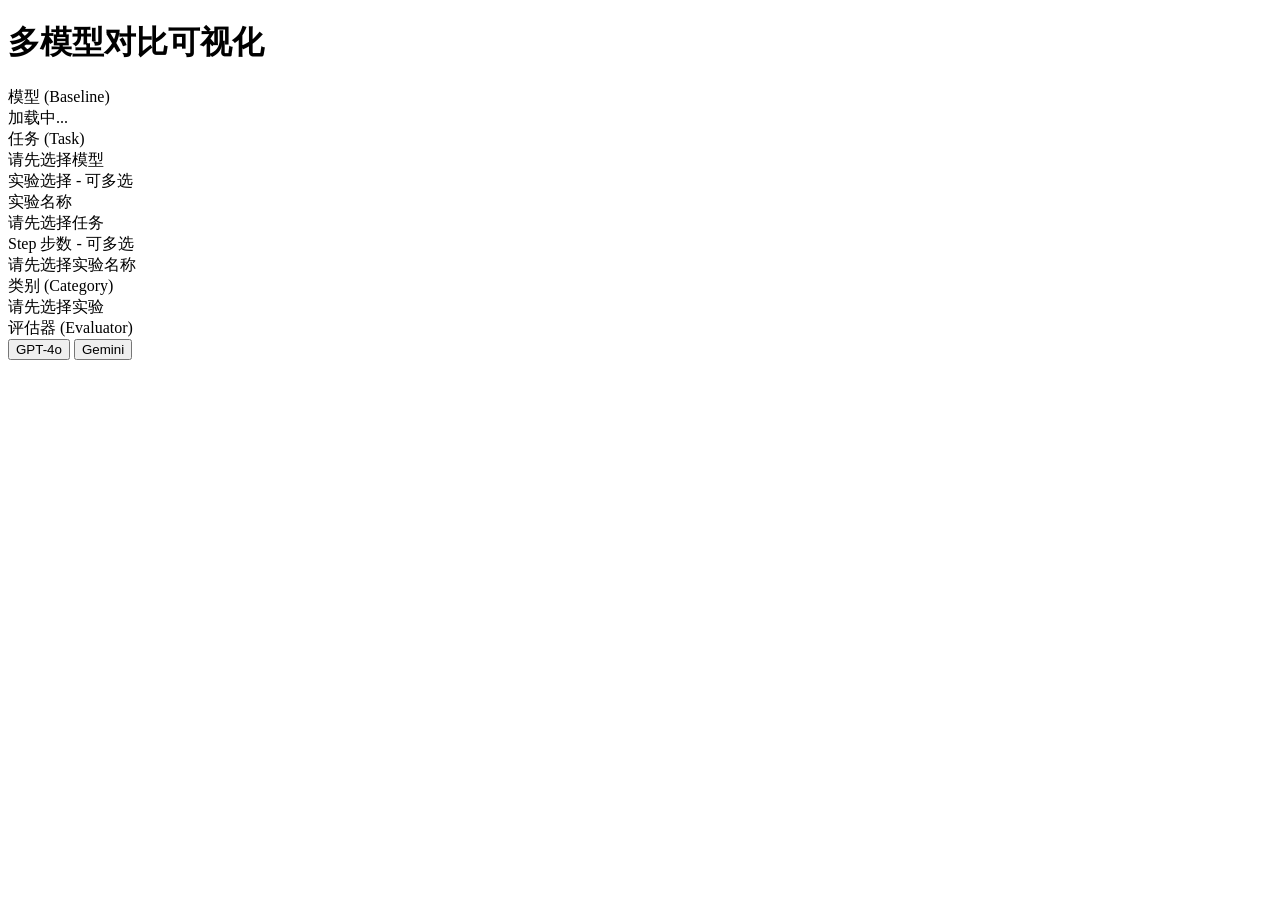
==== vis/templates/compare/index.html @ a52764e8 "[INIT]" ====
<!DOCTYPE html>
<html lang="zh-CN">
<head>
    <meta charset="UTF-8">
    <meta name="viewport" content="width=device-width, initial-scale=1.0">
    <title>多模型对比可视化</title>
    <link rel="stylesheet" href="/static/style.css">
    <link rel="stylesheet" href="/static/main.css">
</head>
<body>
    <div class="container">
        <h1>多模型对比可视化</h1>

        <!-- 选择按钮区域 -->
        <div class="selection-area">
            <!-- Baseline 选择 -->
            <div class="selection-group">
                <label>模型 (Baseline)</label>
                <div class="button-group" id="baseline-buttons">
                    <div class="loading">加载中...</div>
                </div>
            </div>
            
            <!-- 任务选择 -->
            <div class="selection-group">
                <label>任务 (Task)</label>
                <div class="button-group" id="task-buttons">
                    <span class="empty-state">请先选择模型</span>
                </div>
            </div>
            
            <!-- 实验选择 -->
            <div class="selection-group exp-selection-group">
                <label>实验选择 - 可多选</label>
                <div class="two-column-selection">
                    <div class="column-selection">
                        <div class="column-label">实验名称</div>
                        <div class="button-group" id="exp-base-buttons">
                            <span class="empty-state">请先选择任务</span>
                        </div>
                    </div>
                    <div class="column-selection">
                        <div class="column-label">Step 步数 - 可多选</div>
                        <div class="button-group" id="exp-step-buttons">
                            <span class="empty-state">请先选择实验名称</span>
                        </div>
                    </div>
                </div>
            </div>
            
            <!-- 类别选择 -->
            <div class="selection-group">
                <label>类别 (Category)</label>
                <div class="button-group" id="category-buttons">
                    <span class="empty-state">请先选择实验</span>
                </div>
            </div>
            
            <!-- 评估器选择 -->
            <div class="selection-group">
                <label>评估器 (Evaluator)</label>
                <div class="button-group" id="evaluator-buttons">
                    <button class="btn active" onclick="selectEvaluator('gpt')">GPT-4o</button>
                    <button class="btn" onclick="selectEvaluator('gemini')">Gemini</button>
                </div>
            </div>
        </div>

        <!-- 对比统计区域 -->
        <div class="comparison-area" id="comparison-area" style="display: none;">
            <div class="comparison-title">实验对比统计</div>
            <div class="comparison-table-container">
                <table class="comparison-table" id="comparison-table">
                    <thead>
                        <tr>
                            <th>指标</th>
                            <!-- 动态添加实验列 -->
                        </tr>
                    </thead>
                    <tbody>
                        <!-- 动态添加数据行 -->
                    </tbody>
                </table>
            </div>
        </div>

        <!-- Ours 视图区域（仅展示得分，无样例） -->
        <div class="ours-area" id="ours-area" style="display: none;">
            <div class="ours-title">Ours 聚合得分 (customization + illustration + spatial + temporal)</div>
            <div class="ours-table-container" id="ours-table-container">
                <!-- 动态生成 ours 表格 -->
            </div>
        </div>

        <!-- Benchmark 区域（保留元素避免 JS 报错，始终隐藏） -->
        <div id="benchmark-area" style="display: none;"></div>

        <!-- 样本展示区域 -->
        <div class="samples-area" id="samples-area" style="display: none;">
            <div class="samples-header">
                <h2>样本对比展示</h2>
                <div class="pagination" id="pagination"></div>
            </div>
            <div class="samples-list" id="samples-list"></div>
        </div>
    </div>

    <!-- 浮动换页按钮 -->
    <div class="floating-pagination" id="floating-pagination" style="display: none;">
        <button class="floating-pagination-btn" id="floating-prev-btn" onclick="changePage(currentPage - 1)" disabled>
            <span>‹</span>
        </button>
        <div class="floating-page-info" id="floating-page-info">
            <span id="floating-page-text">1 / 1</span>
        </div>
        <button class="floating-pagination-btn" id="floating-next-btn" onclick="changePage(currentPage + 1)" disabled>
            <span>›</span>
        </button>
    </div>

    <script src="/static/main.js"></script>
</body>
</html>
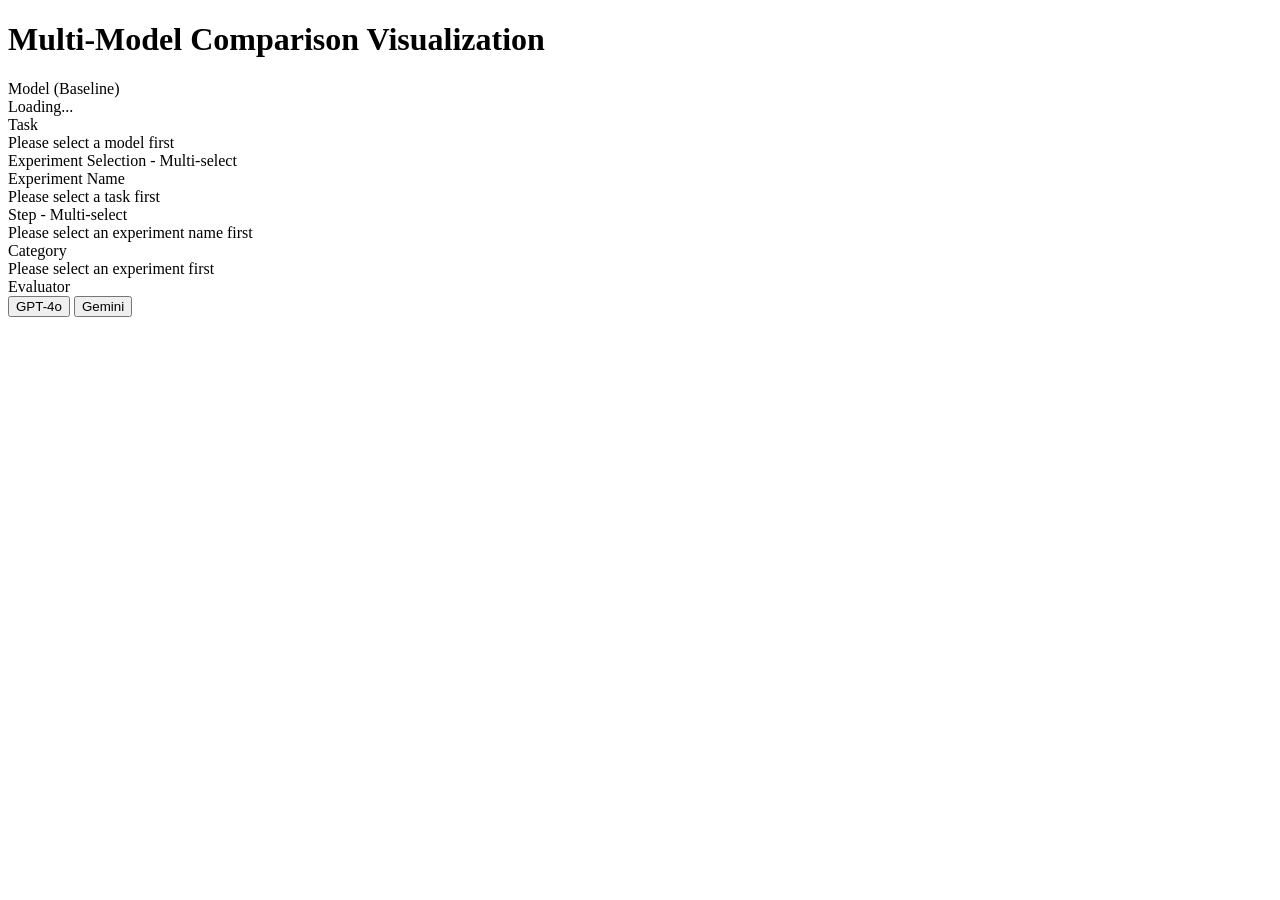
==== commit 76d7096d: "[UPDATE] translate all Chinese comments and strings to English Translated Chinese comments, docstrin" ====
--- a/vis/templates/compare/index.html
+++ b/vis/templates/compare/index.html
@@ -1,64 +1,64 @@
 <!DOCTYPE html>
-<html lang="zh-CN">
+<html lang="en">
 <head>
     <meta charset="UTF-8">
     <meta name="viewport" content="width=device-width, initial-scale=1.0">
-    <title>多模型对比可视化</title>
+    <title>Multi-Model Comparison Visualization</title>
     <link rel="stylesheet" href="/static/style.css">
     <link rel="stylesheet" href="/static/main.css">
 </head>
 <body>
     <div class="container">
-        <h1>多模型对比可视化</h1>
+        <h1>Multi-Model Comparison Visualization</h1>
 
-        <!-- 选择按钮区域 -->
+        <!-- Selection area -->
         <div class="selection-area">
-            <!-- Baseline 选择 -->
+            <!-- Baseline selection -->
             <div class="selection-group">
-                <label>模型 (Baseline)</label>
+                <label>Model (Baseline)</label>
                 <div class="button-group" id="baseline-buttons">
-                    <div class="loading">加载中...</div>
+                    <div class="loading">Loading...</div>
                 </div>
             </div>
-            
-            <!-- 任务选择 -->
+
+            <!-- Task selection -->
             <div class="selection-group">
-                <label>任务 (Task)</label>
+                <label>Task</label>
                 <div class="button-group" id="task-buttons">
-                    <span class="empty-state">请先选择模型</span>
+                    <span class="empty-state">Please select a model first</span>
                 </div>
             </div>
-            
-            <!-- 实验选择 -->
+
+            <!-- Experiment selection -->
             <div class="selection-group exp-selection-group">
-                <label>实验选择 - 可多选</label>
+                <label>Experiment Selection - Multi-select</label>
                 <div class="two-column-selection">
                     <div class="column-selection">
-                        <div class="column-label">实验名称</div>
+                        <div class="column-label">Experiment Name</div>
                         <div class="button-group" id="exp-base-buttons">
-                            <span class="empty-state">请先选择任务</span>
+                            <span class="empty-state">Please select a task first</span>
                         </div>
                     </div>
                     <div class="column-selection">
-                        <div class="column-label">Step 步数 - 可多选</div>
+                        <div class="column-label">Step - Multi-select</div>
                         <div class="button-group" id="exp-step-buttons">
-                            <span class="empty-state">请先选择实验名称</span>
+                            <span class="empty-state">Please select an experiment name first</span>
                         </div>
                     </div>
                 </div>
             </div>
-            
-            <!-- 类别选择 -->
+
+            <!-- Category selection -->
             <div class="selection-group">
-                <label>类别 (Category)</label>
+                <label>Category</label>
                 <div class="button-group" id="category-buttons">
-                    <span class="empty-state">请先选择实验</span>
+                    <span class="empty-state">Please select an experiment first</span>
                 </div>
             </div>
-            
-            <!-- 评估器选择 -->
+
+            <!-- Evaluator selection -->
             <div class="selection-group">
-                <label>评估器 (Evaluator)</label>
+                <label>Evaluator</label>
                 <div class="button-group" id="evaluator-buttons">
                     <button class="btn active" onclick="selectEvaluator('gpt')">GPT-4o</button>
                     <button class="btn" onclick="selectEvaluator('gemini')">Gemini</button>
@@ -66,46 +66,46 @@
             </div>
         </div>
 
-        <!-- 对比统计区域 -->
+        <!-- Comparison statistics area -->
         <div class="comparison-area" id="comparison-area" style="display: none;">
-            <div class="comparison-title">实验对比统计</div>
+            <div class="comparison-title">Experiment Comparison Statistics</div>
             <div class="comparison-table-container">
                 <table class="comparison-table" id="comparison-table">
                     <thead>
                         <tr>
-                            <th>指标</th>
-                            <!-- 动态添加实验列 -->
+                            <th>Metric</th>
+                            <!-- Dynamically added experiment columns -->
                         </tr>
                     </thead>
                     <tbody>
-                        <!-- 动态添加数据行 -->
+                        <!-- Dynamically added data rows -->
                     </tbody>
                 </table>
             </div>
         </div>
 
-        <!-- Ours 视图区域（仅展示得分，无样例） -->
+        <!-- Ours view area (scores only, no samples) -->
         <div class="ours-area" id="ours-area" style="display: none;">
-            <div class="ours-title">Ours 聚合得分 (customization + illustration + spatial + temporal)</div>
+            <div class="ours-title">Ours Aggregated Scores (customization + illustration + spatial + temporal)</div>
             <div class="ours-table-container" id="ours-table-container">
-                <!-- 动态生成 ours 表格 -->
+                <!-- Dynamically generated ours table -->
             </div>
         </div>
 
-        <!-- Benchmark 区域（保留元素避免 JS 报错，始终隐藏） -->
+        <!-- Benchmark area (kept to avoid JS errors, always hidden) -->
         <div id="benchmark-area" style="display: none;"></div>
 
-        <!-- 样本展示区域 -->
+        <!-- Sample display area -->
         <div class="samples-area" id="samples-area" style="display: none;">
             <div class="samples-header">
-                <h2>样本对比展示</h2>
+                <h2>Sample Comparison</h2>
                 <div class="pagination" id="pagination"></div>
             </div>
             <div class="samples-list" id="samples-list"></div>
         </div>
     </div>
 
-    <!-- 浮动换页按钮 -->
+    <!-- Floating page navigation buttons -->
     <div class="floating-pagination" id="floating-pagination" style="display: none;">
         <button class="floating-pagination-btn" id="floating-prev-btn" onclick="changePage(currentPage - 1)" disabled>
             <span>‹</span>
